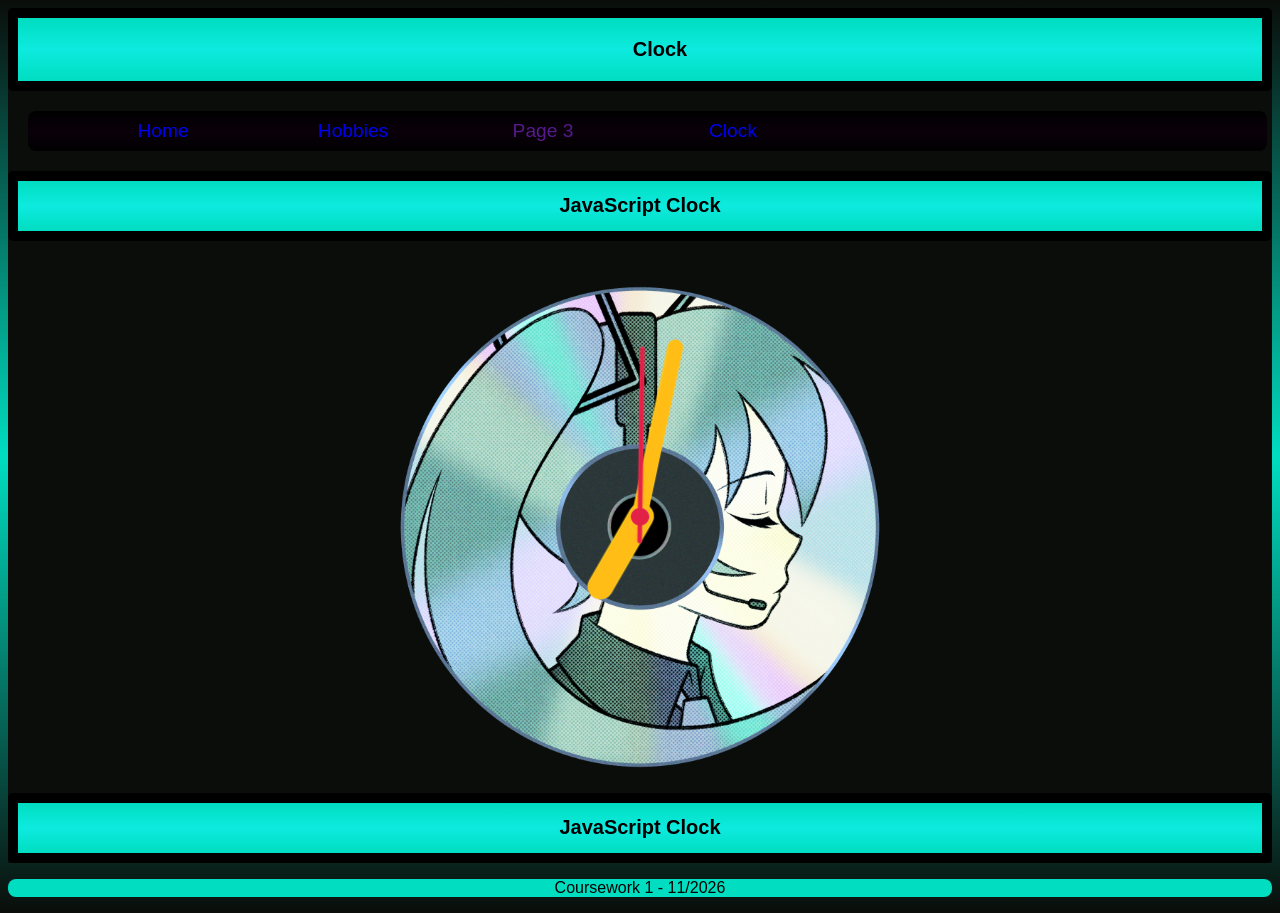
==== Clock.html @ 0b3f2e81 "Add files via upload" ====
<!DOCTYPE html>

<html lang="en">

<head>
<meta charset=“utf-8”>
<link rel="stylesheet" href="style2.css">
<link rel="stylesheet" href="clockStyle.css">
<script type="text/javascript" src="myScript.js" defer></script>

<link rel="icon" type="image/x-icon" href="images/luma-favicon.ico">

</head>

<style>
    body { background-color: #00ddc0; background-image: linear-gradient(to bottom, #0A0D0A, #00ddc0, #0A0D0A);}
</style>

<div id="wrap">
<div id="background">

<div id="header">
    <h1>
    <nav>
      <ul class="main-nav">
        <p>Clock</p>
      </ul>
    </nav>
    </h1>
</div>


<div id="nav">
<ul>
    <li><a href="file:///C:/Uni/webpage.html">Home</a></li>
    <li><a href="file:///C:/Uni/Hobbies.html">Hobbies</a></li>
    <li><a href="">Page 3</a></li>
    <li><a href="file:///C:/Uni/Clock.html">Clock</a></li>
</ul>
</div>

<div id="header">
    <h1>JavaScript Clock</h1>
</div>

<div id="clock">
    <div id="hour"></div>
    <div id="min"></div>
    <div id="sec"></div>
</div>


<div id="header">
    <h1>JavaScript Clock</h1>
</div>

</div>

</div>


<div id="footer">
    <p>Coursework 1 - 11/2026</p>
</div>
---- style2.css ----
<!-- wrap {width:1000px;margin:0 auto;background:#00ddc0;} -->

#background{
background:#0A0D0A;
}

.dark-mode{
	background-color: white
        color: pink
}


#main-nav a{
 padding: 0.5em 1em;
 display: block;
}


#header {
font: 10px arial, sans-serif;
text-align: center;
background:#00ddc0;
background-image: linear-gradient(to bottom, #00ddc0, #0eeadf, #00ddc0);
border-radius: 5px;
border: 10px solid black;
}

#nav {
text-align: center;
background-image: linear-gradient(to bottom, black, #0A000A, black);
border-radius: 8px;
line-height: 40px;
height: 40px;
width: 98%;
margin: 20px;

}


#nav li {
font-family: 'Oswald', sans-serif;
font-size: 1.2em;
display:block;
float:left;
display:block;
width:190px;
text-align: center;
}

#nav li a{
text-decoration: none;
}

.container {
  display: grid;
  grid-template-columns: auto auto auto;
  padding: 10px;

}
.container div {
  background-color: #f1f1f1;
  border: 1px solid black;
  padding: 10px;
  font-size: 30px;
  text-align: center;
}


#main {
font-family: 'Oswald', sans-serif;
background:#00ddc0;
font-size: 20px;
line-height: 25px;
text-align: center;
float:center;
height: 500px;
width: 90%;
border-radius: 8px;
border: 3px solid black;
padding: 20px;
margin: 10px;
}


#middle {
font-family: 'Oswald', sans-serif;
background: #0A0D0A;
font-size: 20px;
color: #FF8FF8;
line-height: 25px;
text-align: center;
float:center;
height: 500px;
width:90%;
border-radius: 8px;
border: 3px solid black;
padding: 20px;
margin: 10px;
}


#main2 {
font-family: 'Oswald', sans-serif;
background:#00ddc0;
text-align: center;
font-size: 20px;
line-height: 10px;
float:center;
height: 500px;
width: 90%;
border-radius: 8px;
border: 3px solid black;
padding: 20px;
margin: 10px;
}



#sidebar {
font-family: 'Oswald', sans-serif;
background:#1FFFDF;
float:left;
height: 500px;
width:550px;
border-radius: 8px;
border: 3px solid black;
padding: 20px;
margin: 10px;
}


#sidebar li a{
color:white;
text-decoration: none;
}

#footer {
clear: both;
font-family: "Arial", Times, sans-serif;
text-align: center;
background: #00ddc0;
border-radius: 8px;
}
---- clockStyle.css ----
#clock, #hour, #min, #sec {
    background-repeat: no-repeat;
    background-size: contain;
    background-position: center;
    width: 512px;
    height: 512px;
}

#clock {
    position: relative;
    padding-bottom: 20px;
    margin: 20px auto 0 auto;
    background-image: url(clockface.png);
}

#hour, #min, #sec {
    position: absolute;
}

#min {
    background-image: url(images/minhand.png);
}

#hour {
    background-image: url(images/hourhand.png);
}

#sec {
    background-image: url(images/sechand.png);
}
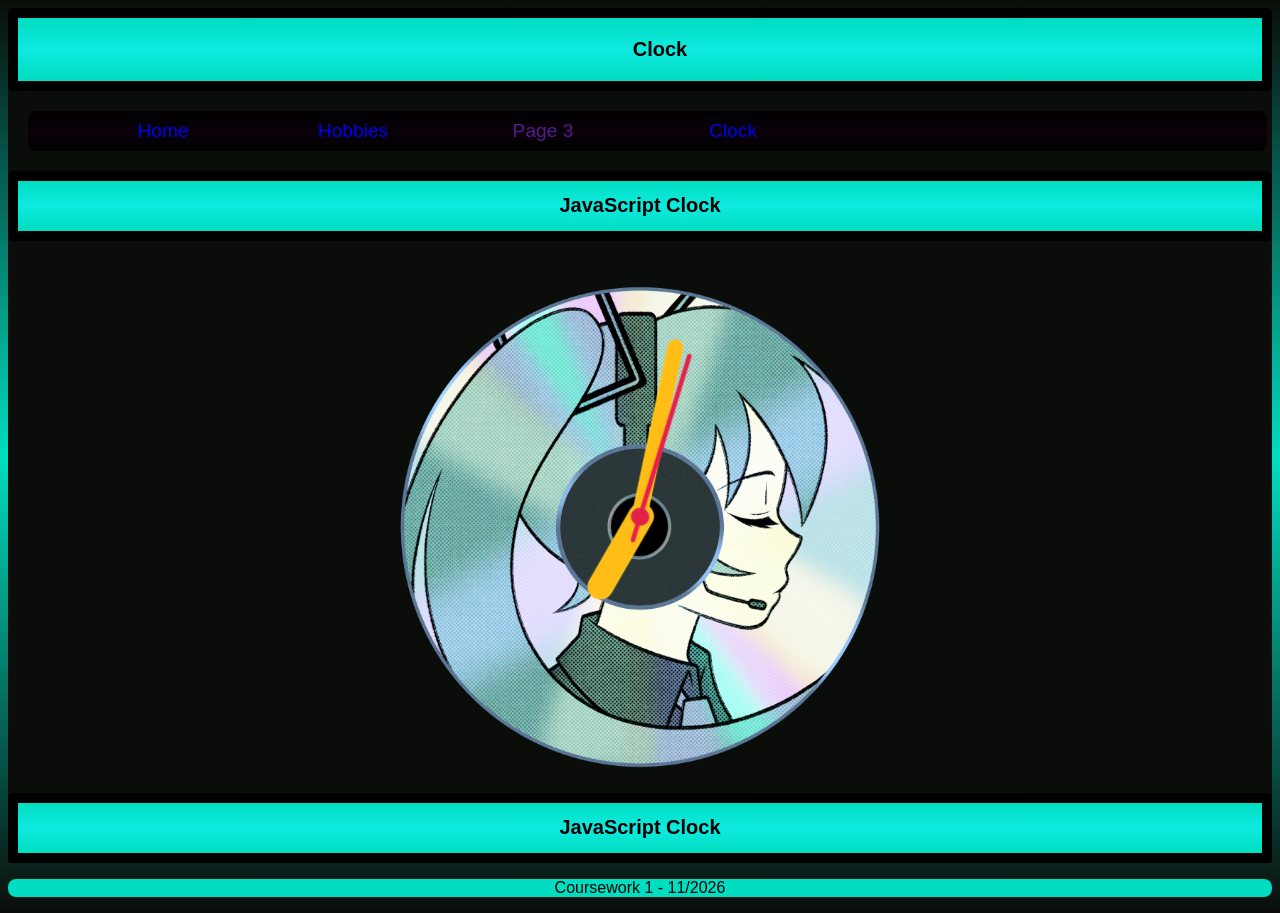
==== commit 760c130b: "Update Clock.html" ====
--- a/Clock.html
+++ b/Clock.html
@@ -32,10 +32,10 @@
 
 <div id="nav">
 <ul>
-    <li><a href="file:///C:/Uni/webpage.html">Home</a></li>
-    <li><a href="file:///C:/Uni/Hobbies.html">Hobbies</a></li>
+    <li><a href="https://leal-lemon.github.io/Webpage/index">Home</a></li>
+    <li><a href="https://leal-lemon.github.io/Webpage/Hobbies">Hobbies</a></li>
     <li><a href="">Page 3</a></li>
-    <li><a href="file:///C:/Uni/Clock.html">Clock</a></li>
+    <li><a href="https://leal-lemon.github.io/Webpage/Clock">Clock</a></li>
 </ul>
 </div>
 
@@ -61,4 +61,4 @@
 
 <div id="footer">
     <p>Coursework 1 - 11/2026</p>
-</div>+</div>
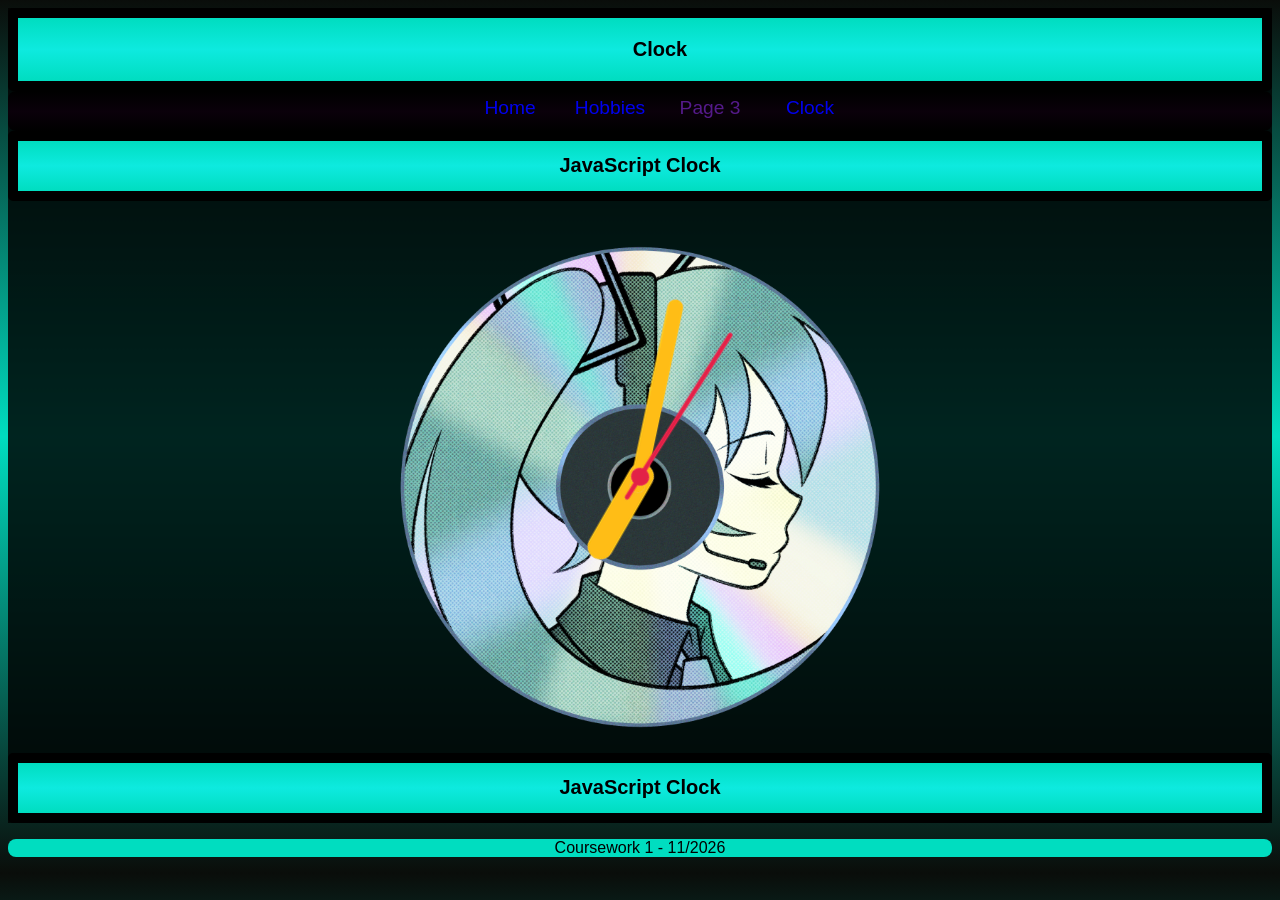
==== commit 969a89ba: "Update Clock.html" ====
--- a/Clock.html
+++ b/Clock.html
@@ -16,7 +16,6 @@
     body { background-color: #00ddc0; background-image: linear-gradient(to bottom, #0A0D0A, #00ddc0, #0A0D0A);}
 </style>
 
-<div id="wrap">
 <div id="background">
 
 <div id="header">
--- a/style2.css
+++ b/style2.css
@@ -1,143 +1,99 @@
-<!-- wrap {width:1000px;margin:0 auto;background:#00ddc0;} -->
-
-#background{
-background:#0A0D0A;
-}
-
-.dark-mode{
-	background-color: white
-        color: pink
+:root {
+  --color-primary: #00ddc0;
+  --color-secondary: #0A000A;
+  --color-tertiary: #FF8FF8;
 }
 
 
-#main-nav a{
- padding: 0.5em 1em;
- display: block;
+div * {
+  text-align: center;
+  font-family: 'Oswald', sans-serif;
+  
+}
+
+/* #header, #main, #middle {
+  text-align: center;
+} */
+
+p {
+  margin-bottom: 1em;
+}
+
+#background{
+  background-color: rgba(0, 0, 0, 0.836);
+}
+
+#header {
+  font: 10px arial, sans-serif;
+  background-image: linear-gradient(to bottom, var(--color-primary), #0eeadf, var(--color-primary));
+  border-radius: 5px;
+  border: 10px solid black;
+}
+
+#padding{
+  padding-top: 10px;
+  background-color: rgba(0, 0, 0, 0);
 }
 
 
-#header {
-font: 10px arial, sans-serif;
-text-align: center;
-background:#00ddc0;
-background-image: linear-gradient(to bottom, #00ddc0, #0eeadf, #00ddc0);
-border-radius: 5px;
-border: 10px solid black;
+#nav {
+  display: flex;
+  justify-content: center;
+
+  background-image: linear-gradient(to bottom, black, #0A000A, black);
+  border-radius: 8px;
+  line-height: 10%;
+  height: 40px;
+  width: 100%;
+}
+#nav li {
+  font-size: 1.2em;
+  display:block;
+  float:left;
+  width:100px;
+}
+#nav li a{
+  text-decoration: none;
 }
 
-#nav {
-text-align: center;
-background-image: linear-gradient(to bottom, black, #0A000A, black);
-border-radius: 8px;
-line-height: 40px;
-height: 40px;
-width: 98%;
-margin: 20px;
-
+.container {
+  display: flex;
+  /* width: auto; */
+  /* flex-wrap: wrap; */
+  /* display: grid; */
+  grid-template-columns: auto auto auto;
+  /* background-color: rgba(0, 0, 0, 0.836); */
+  padding: 10px;
+  font-size: 30px;
 }
 
 
-#nav li {
-font-family: 'Oswald', sans-serif;
-font-size: 1.2em;
-display:block;
-float:left;
-display:block;
-width:190px;
-text-align: center;
+#main, #middle {
+  font-size: 20px;
+  line-height: 25px;
+  float:center;
+  height: 500px;
+  width: 90%;
+  border-radius: 8px;
+  border: 3px solid black;
+  padding: 20px;
+  margin: 10px;
+  background-color: rgba(0, 0, 0, 0.836);
 }
 
-#nav li a{
-text-decoration: none;
+#main {
+  background: var(--color-primary);
+  
 }
 
-.container {
-  display: grid;
-  grid-template-columns: auto auto auto;
-  padding: 10px;
-
-}
-.container div {
-  background-color: #f1f1f1;
-  border: 1px solid black;
-  padding: 10px;
-  font-size: 30px;
-  text-align: center;
+#middle {
+  color: var(--color-tertiary);
 }
 
 
-#main {
-font-family: 'Oswald', sans-serif;
-background:#00ddc0;
-font-size: 20px;
-line-height: 25px;
-text-align: center;
-float:center;
-height: 500px;
-width: 90%;
-border-radius: 8px;
-border: 3px solid black;
-padding: 20px;
-margin: 10px;
+#footer {
+  clear: both;
+  font-family: "Arial", Times, sans-serif;
+  background: var(--color-primary);
+  border-radius: 8px;
 }
-
-
-#middle {
-font-family: 'Oswald', sans-serif;
-background: #0A0D0A;
-font-size: 20px;
-color: #FF8FF8;
-line-height: 25px;
-text-align: center;
-float:center;
-height: 500px;
-width:90%;
-border-radius: 8px;
-border: 3px solid black;
-padding: 20px;
-margin: 10px;
-}
-
-
-#main2 {
-font-family: 'Oswald', sans-serif;
-background:#00ddc0;
-text-align: center;
-font-size: 20px;
-line-height: 10px;
-float:center;
-height: 500px;
-width: 90%;
-border-radius: 8px;
-border: 3px solid black;
-padding: 20px;
-margin: 10px;
-}
-
-
-
-#sidebar {
-font-family: 'Oswald', sans-serif;
-background:#1FFFDF;
-float:left;
-height: 500px;
-width:550px;
-border-radius: 8px;
-border: 3px solid black;
-padding: 20px;
-margin: 10px;
-}
-
-
-#sidebar li a{
-color:white;
-text-decoration: none;
-}
-
-#footer {
-clear: both;
-font-family: "Arial", Times, sans-serif;
-text-align: center;
-background: #00ddc0;
-border-radius: 8px;
-}
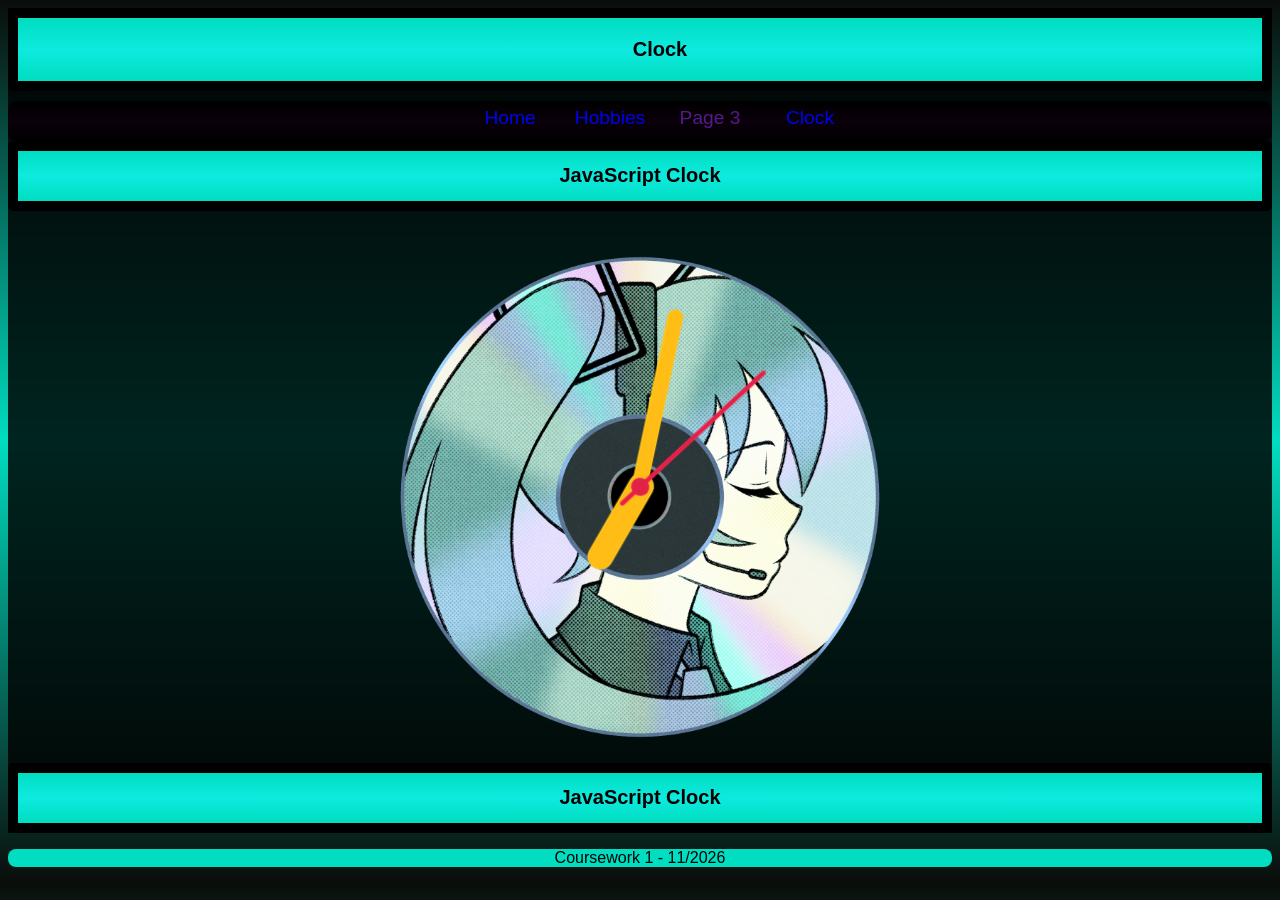
==== commit ac981923: "Update Clock.html" ====
--- a/Clock.html
+++ b/Clock.html
@@ -28,6 +28,7 @@
     </h1>
 </div>
 
+<div id="padding"></div>
 
 <div id="nav">
 <ul>
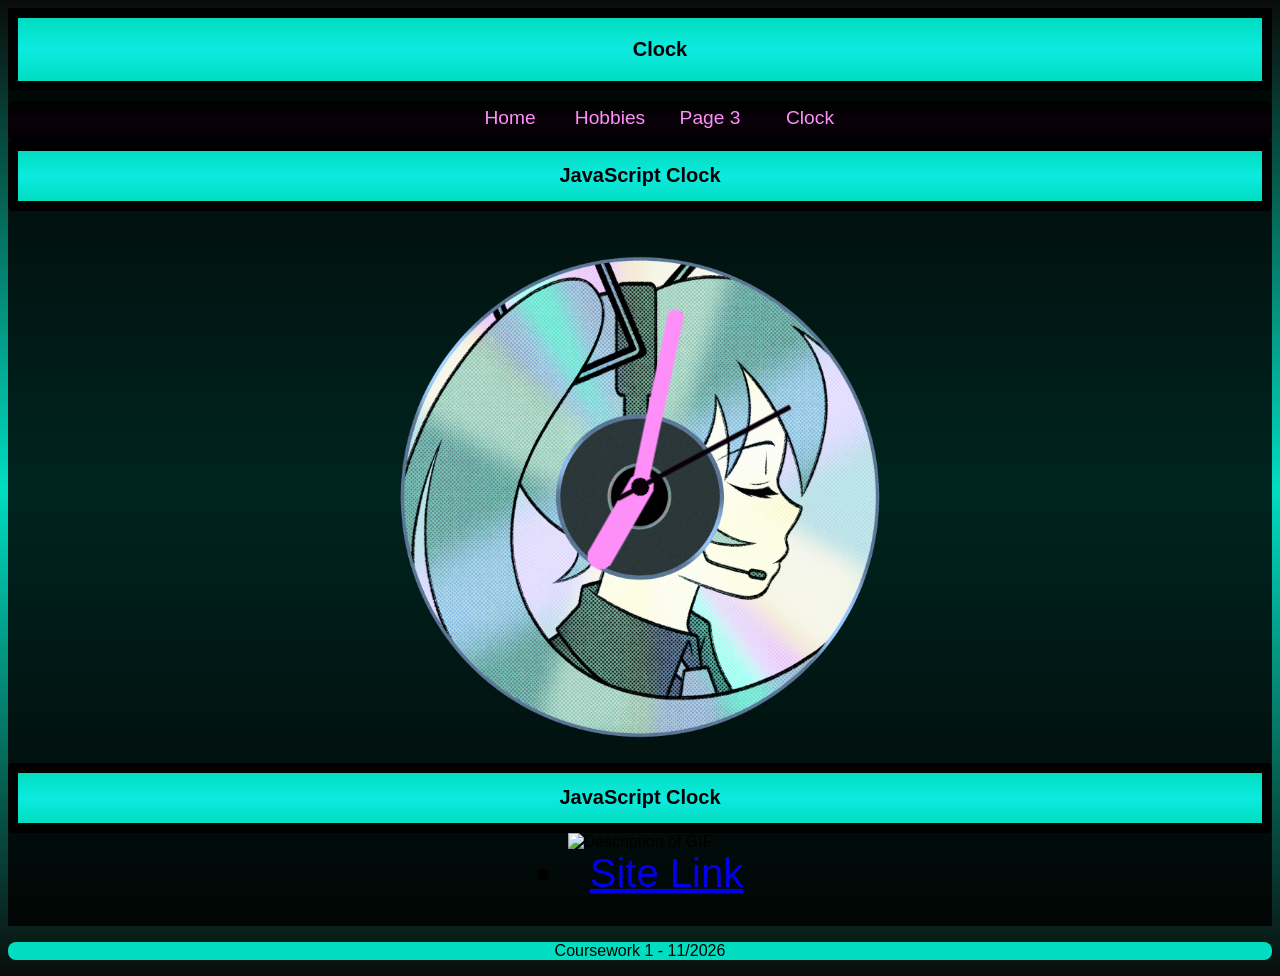
==== commit e1ce65a8: "Update Clock.html" ====
--- a/Clock.html
+++ b/Clock.html
@@ -54,6 +54,19 @@
     <h1>JavaScript Clock</h1>
 </div>
 
+    
+<div>
+    <img src="images/bootstrap.png" alt="Description of GIF" width="800" height="450" />
+    <li style="font-size: 40px;"><a href="file:C:\Uni\startbootstrap-freelancer-gh-pages/index.html">Site Link</a></li>
+</div>
+
+
+<div id="padding"></div>
+<div id="padding"></div>
+<div id="padding"></div>
+
+
+
 </div>
 
 </div>
--- a/style2.css
+++ b/style2.css
@@ -53,6 +53,7 @@
   width:100px;
 }
 #nav li a{
+  color: var(--color-tertiary);
   text-decoration: none;
 }
 
--- a/clockStyle.css
+++ b/clockStyle.css
@@ -18,13 +18,13 @@
 }
 
 #min {
-    background-image: url(images/minhand.png);
+    background-image: url(images/minhand-pink.png);
 }
 
 #hour {
-    background-image: url(images/hourhand.png);
+    background-image: url(images/hourhand-pink.png);
 }
 
 #sec {
-    background-image: url(images/sechand.png);
-}+    background-image: url(images/sechand-black.png);
+}
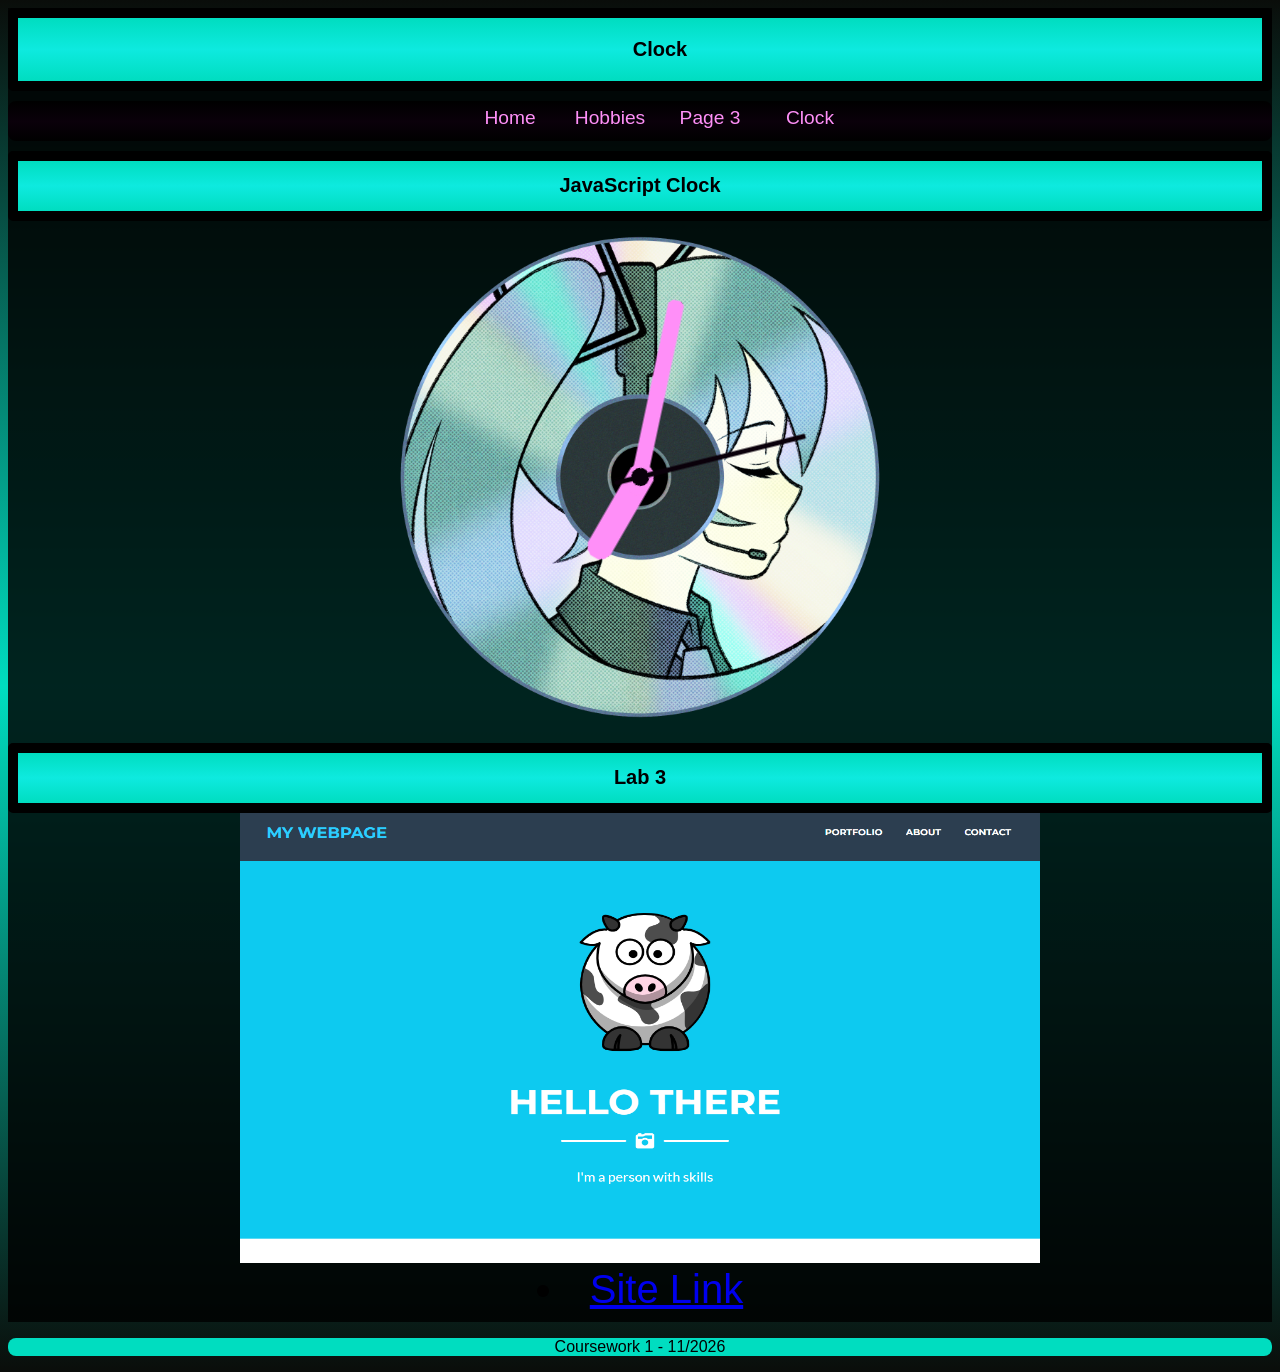
==== commit 19302f8d: "Update Clock.html" ====
--- a/Clock.html
+++ b/Clock.html
@@ -7,14 +7,16 @@
 <link rel="stylesheet" href="style2.css">
 <link rel="stylesheet" href="clockStyle.css">
 <script type="text/javascript" src="myScript.js" defer></script>
-
+<!-- Gets JavaScript file -->
 <link rel="icon" type="image/x-icon" href="images/luma-favicon.ico">
+<!-- Changes the top icon in the browser -->
 
 </head>
 
 <style>
     body { background-color: #00ddc0; background-image: linear-gradient(to bottom, #0A0D0A, #00ddc0, #0A0D0A);}
 </style>
+<!-- Changes background colour -->
 
 <div id="background">
 
@@ -38,6 +40,9 @@
     <li><a href="https://leal-lemon.github.io/Webpage/Clock">Clock</a></li>
 </ul>
 </div>
+<!-- Nav Bar -->
+
+<div id="padding"></div>
 
 <div id="header">
     <h1>JavaScript Clock</h1>
@@ -48,23 +53,20 @@
     <div id="min"></div>
     <div id="sec"></div>
 </div>
+<div id="currentTime" style="color: #FF8FF8; font-size: 28px;"></div>
+<div id="padding"></div>
+<!-- outputs date and time to screen -->
+
+<div id="header">
+    <h1>Lab 3</h1>
+</div>
 
 
-<div id="header">
-    <h1>JavaScript Clock</h1>
-</div>
-
-    
-<div>
+<div padding-top: 10px;>
     <img src="images/bootstrap.png" alt="Description of GIF" width="800" height="450" />
     <li style="font-size: 40px;"><a href="file:C:\Uni\startbootstrap-freelancer-gh-pages/index.html">Site Link</a></li>
 </div>
-
-
 <div id="padding"></div>
-<div id="padding"></div>
-<div id="padding"></div>
-
 
 
 </div>
--- a/style2.css
+++ b/style2.css
@@ -8,7 +8,6 @@
 div * {
   text-align: center;
   font-family: 'Oswald', sans-serif;
-  
 }
 
 /* #header, #main, #middle {
@@ -17,6 +16,13 @@
 
 p {
   margin-bottom: 1em;
+}
+
+
+#dark-mode{
+  --color-primary: #FF8FF8;
+  --color-secondary: #FFFF00;
+  --color-tertiary: #FFFFF8;
 }
 
 #background{
@@ -59,11 +65,10 @@
 
 .container {
   display: flex;
-  /* width: auto; */
-  /* flex-wrap: wrap; */
+  /*flex-wrap:wrap;*/
+  /*width: auto;*/
   /* display: grid; */
   grid-template-columns: auto auto auto;
-  /* background-color: rgba(0, 0, 0, 0.836); */
   padding: 10px;
   font-size: 30px;
 }
@@ -73,8 +78,8 @@
   font-size: 20px;
   line-height: 25px;
   float:center;
-  height: 500px;
-  width: 90%;
+  max-height: 30em;
+  width: 100%;
   border-radius: 8px;
   border: 3px solid black;
   padding: 20px;
@@ -88,6 +93,7 @@
 }
 
 #middle {
+    /*height: 25em;*/
   color: var(--color-tertiary);
 }
 
--- a/clockStyle.css
+++ b/clockStyle.css
@@ -8,8 +8,7 @@
 
 #clock {
     position: relative;
-    padding-bottom: 20px;
-    margin: 20px auto 0 auto;
+    margin: auto auto 0 auto;
     background-image: url(clockface.png);
 }
 
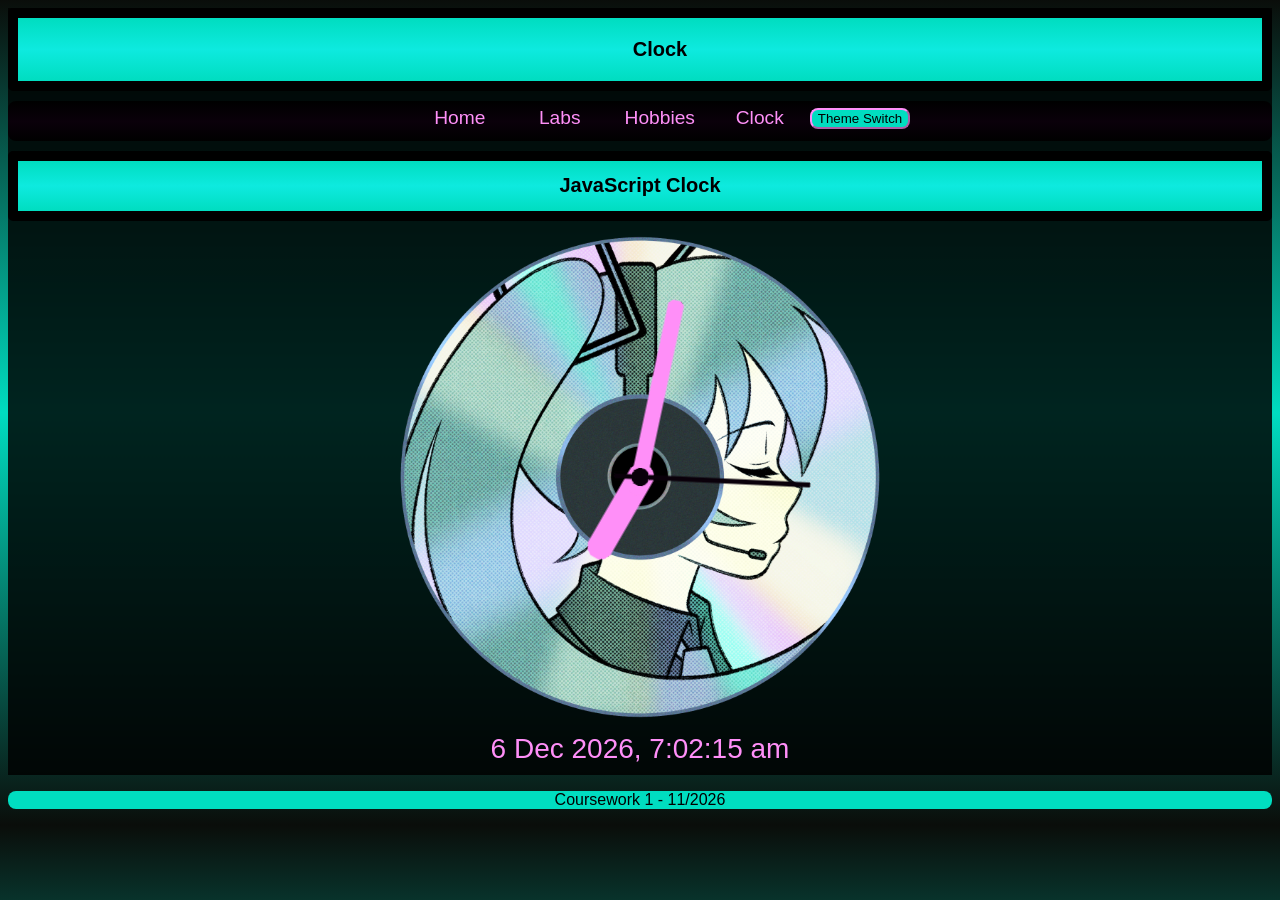
==== commit 5f8bdfd7: "Add files via upload" ====
--- a/Clock.html
+++ b/Clock.html
@@ -6,6 +6,7 @@
 <meta charset=“utf-8”>
 <link rel="stylesheet" href="style2.css">
 <link rel="stylesheet" href="clockStyle.css">
+<script src="ModeSwitch.js"></script>
 <script type="text/javascript" src="myScript.js" defer></script>
 <!-- Gets JavaScript file -->
 <link rel="icon" type="image/x-icon" href="images/luma-favicon.ico">
@@ -19,14 +20,13 @@
 <!-- Changes background colour -->
 
 <div id="background">
+<body>
 
 <div id="header">
     <h1>
-    <nav>
       <ul class="main-nav">
         <p>Clock</p>
       </ul>
-    </nav>
     </h1>
 </div>
 
@@ -34,10 +34,11 @@
 
 <div id="nav">
 <ul>
-    <li><a href="https://leal-lemon.github.io/Webpage/index">Home</a></li>
-    <li><a href="https://leal-lemon.github.io/Webpage/Hobbies">Hobbies</a></li>
-    <li><a href="">Page 3</a></li>
-    <li><a href="https://leal-lemon.github.io/Webpage/Clock">Clock</a></li>
+    <li><a href="index.html">Home</a></li>
+    <li><a href="Labs.html">Labs</a></li>
+    <li><a href="Hobbies.html">Hobbies</a></li>
+    <li><a href="Clock.html">Clock</a></li>
+    <button id="theme">Theme Switch</button>
 </ul>
 </div>
 <!-- Nav Bar -->
@@ -57,18 +58,6 @@
 <div id="padding"></div>
 <!-- outputs date and time to screen -->
 
-<div id="header">
-    <h1>Lab 3</h1>
-</div>
-
-
-<div padding-top: 10px;>
-    <img src="images/bootstrap.png" alt="Description of GIF" width="800" height="450" />
-    <li style="font-size: 40px;"><a href="file:C:\Uni\startbootstrap-freelancer-gh-pages/index.html">Site Link</a></li>
-</div>
-<div id="padding"></div>
-
-
 </div>
 
 </div>
@@ -77,3 +66,6 @@
 <div id="footer">
     <p>Coursework 1 - 11/2026</p>
 </div>
+
+<script>button();</script>
+</body>
--- a/style2.css
+++ b/style2.css
@@ -2,6 +2,7 @@
   --color-primary: #00ddc0;
   --color-secondary: #0A000A;
   --color-tertiary: #FF8FF8;
+  --color-gradient: #0eeadf;
 }
 
 
@@ -18,11 +19,12 @@
   margin-bottom: 1em;
 }
 
-
-#dark-mode{
-  --color-primary: #FF8FF8;
-  --color-secondary: #FFFF00;
-  --color-tertiary: #FFFFF8;
+#theme{
+  background-color: var(--color-primary);
+  border-color: var(--color-tertiary);
+  border-radius: 8px;
+  position: relative;
+  top: -9px;
 }
 
 #background{
@@ -31,7 +33,7 @@
 
 #header {
   font: 10px arial, sans-serif;
-  background-image: linear-gradient(to bottom, var(--color-primary), #0eeadf, var(--color-primary));
+  background-image: linear-gradient(to bottom, var(--color-primary),  var(--color-gradient), var(--color-primary));
   border-radius: 5px;
   border: 10px solid black;
 }
@@ -63,6 +65,15 @@
   text-decoration: none;
 }
 
+.flexbox{
+  display:flex;
+  justify-content:center;
+  align-items:center;
+  align-content:center;
+  flex-wrap:wrap;
+  flex-direction:row;
+}
+
 .container {
   display: flex;
   /*flex-wrap:wrap;*/
@@ -76,7 +87,7 @@
 
 #main, #middle {
   font-size: 20px;
-  line-height: 25px;
+  line-height: 1.1em;
   float:center;
   max-height: 30em;
   width: 100%;
@@ -93,7 +104,6 @@
 }
 
 #middle {
-    /*height: 25em;*/
   color: var(--color-tertiary);
 }
 
--- a/clockStyle.css
+++ b/clockStyle.css
@@ -26,4 +26,4 @@
 
 #sec {
     background-image: url(images/sechand-black.png);
-}
+}
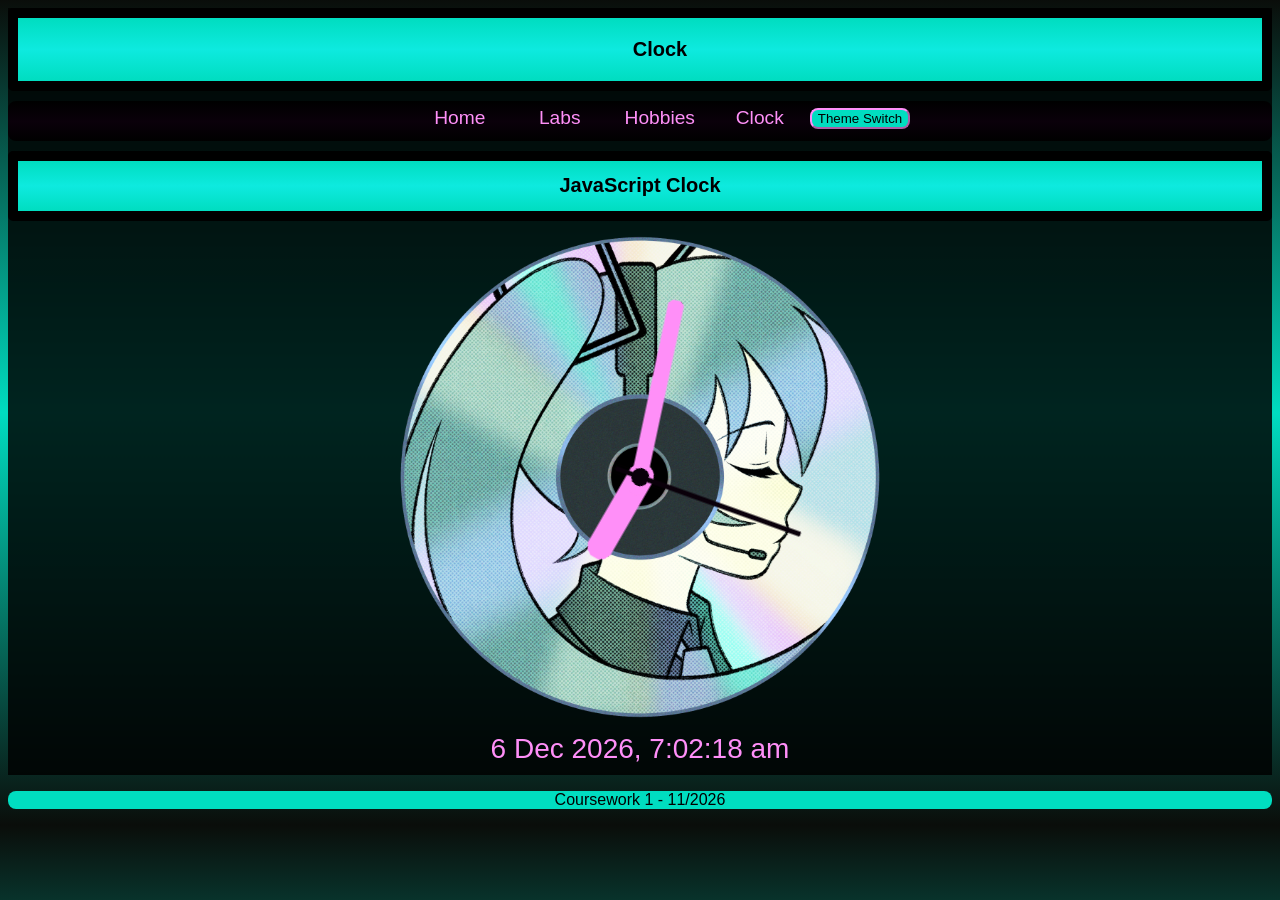
==== commit 91ba704e: "Update Clock.html" ====
--- a/Clock.html
+++ b/Clock.html
@@ -11,7 +11,6 @@
 <!-- Gets JavaScript file -->
 <link rel="icon" type="image/x-icon" href="images/luma-favicon.ico">
 <!-- Changes the top icon in the browser -->
-
 </head>
 
 <style>
@@ -68,4 +67,4 @@
 </div>
 
 <script>button();</script>
-</body>+</body>
